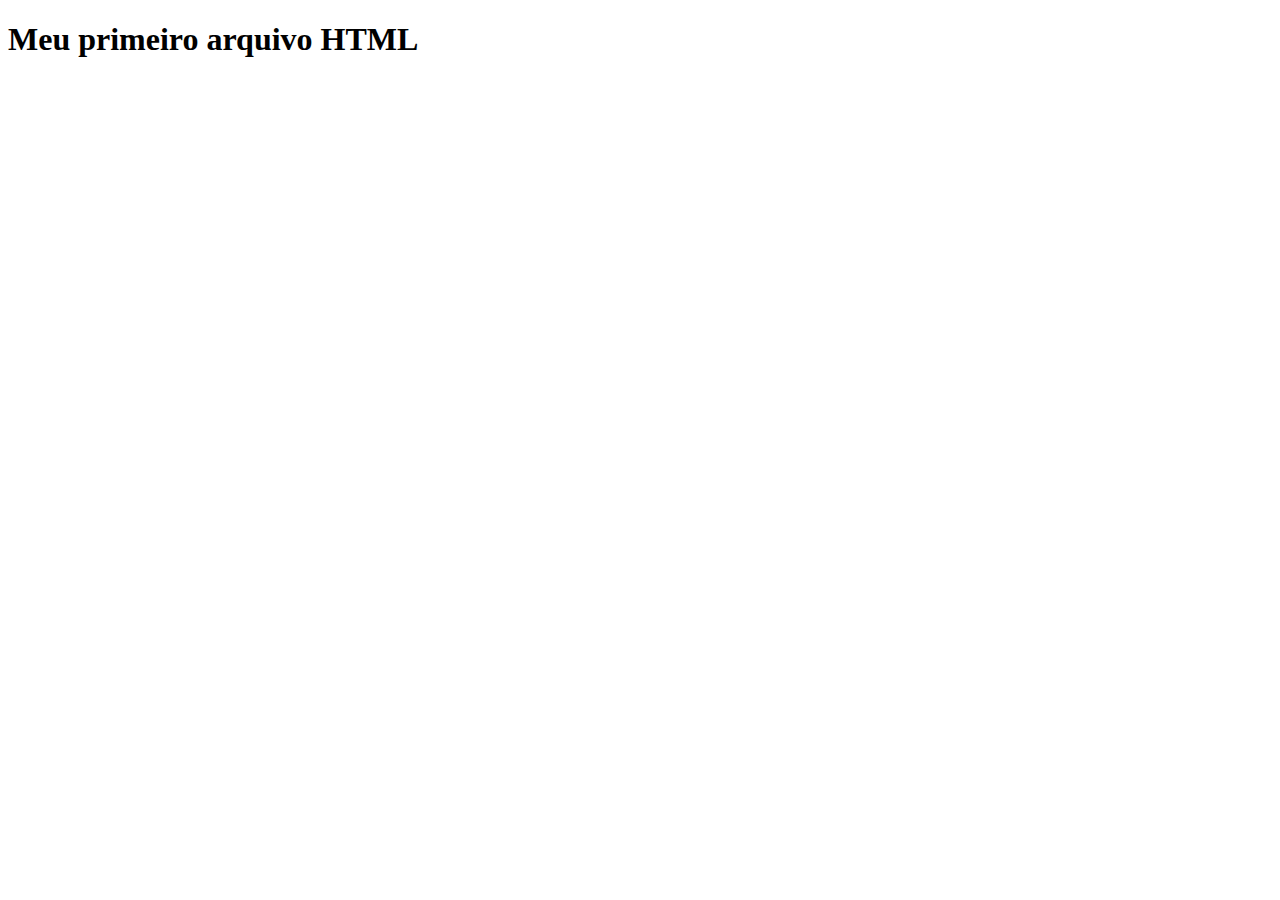
==== index.html @ b0b6281c "Create index.html" ====
<!DOCTYPE html>
<html lang="pt-br">
<head>
    <meta charset="UTF-8">
    <meta http-equiv="X-UA-Compatible" content="IE=edge">
    <meta name="viewport" content="width=device-width, initial-scale=1.0">
    <title>Document</title>
</head>
<body>
    <h1>Meu primeiro arquivo HTML</h1>
</body>
</html>
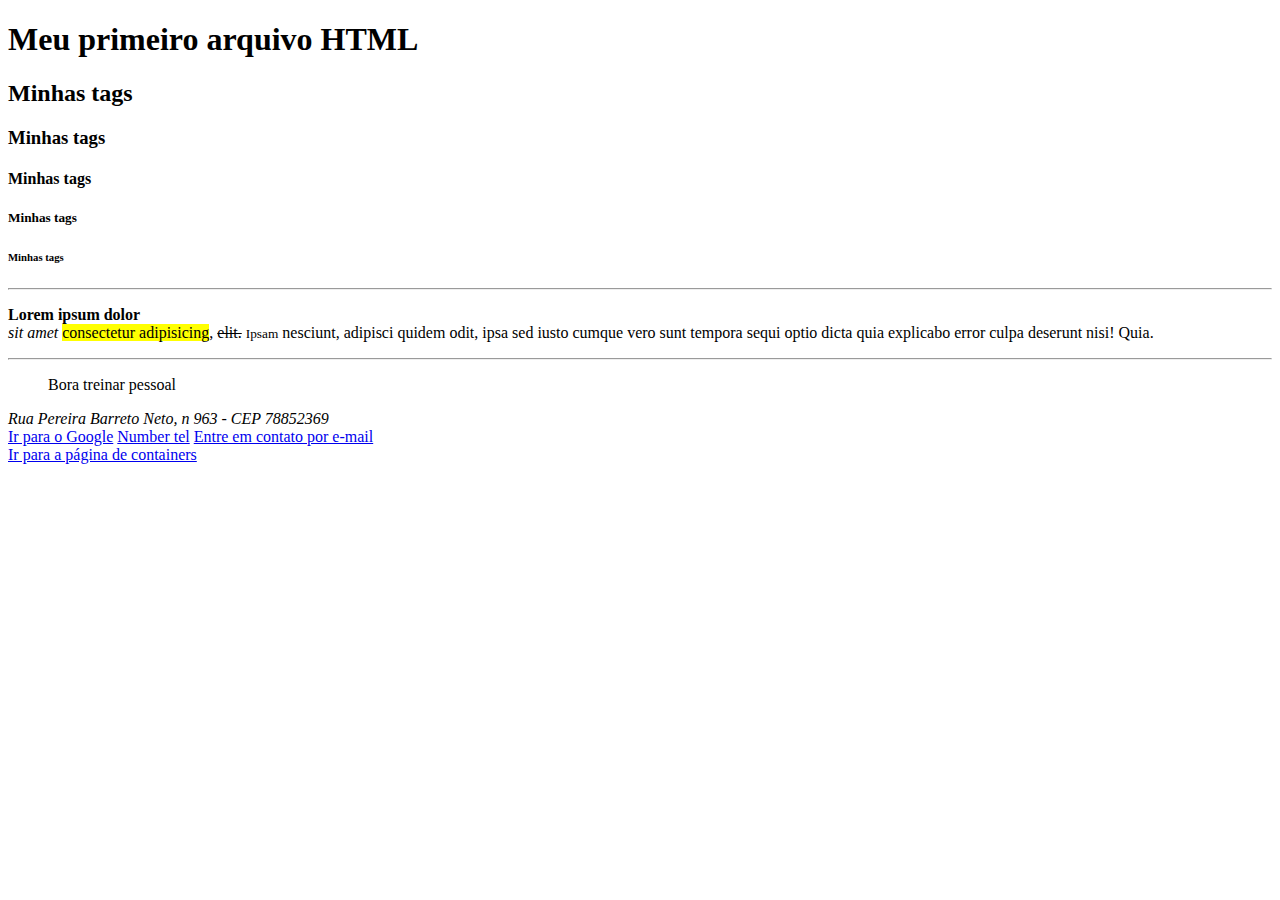
==== commit 77dbbdcf: "novo projeto" ====
--- a/index.html
+++ b/index.html
@@ -4,9 +4,32 @@
     <meta charset="UTF-8">
     <meta http-equiv="X-UA-Compatible" content="IE=edge">
     <meta name="viewport" content="width=device-width, initial-scale=1.0">
-    <title>Document</title>
+    <title>Teste das aulas</title>
 </head>
 <body>
     <h1>Meu primeiro arquivo HTML</h1>
+<h2>Minhas tags</h2>
+<h3>Minhas tags</h3>
+<h4>Minhas tags</h4>
+<h5>Minhas tags</h5>
+<h6>Minhas tags</h6>
+<hr>
+<p>
+<b>Lorem</b> <strong>ipsum dolor</strong> <br/>
+<i>sit</i> <em>amet</em> <mark>consectetur adipisicing</mark>,
+<del>elit.</del> <small>Ipsam</small> <span> nesciunt,</span> adipisci quidem odit, ipsa sed iusto cumque vero sunt tempora sequi optio dicta quia explicabo error culpa deserunt nisi! Quia.
+</p>
+<hr/>
+<blockquote>
+    Bora treinar pessoal
+</blockquote>
+<address>
+    Rua Pereira Barreto Neto, n 963 - CEP 78852369
+</address>
+<a href="https:google.com" title="Ir para a pesquisa">Ir para o Google</a>
+<a href="tel:112233" title="telefonar">Number tel</a>
+<a href="mailto:raaisilvaa@hotmail.com">Entre em contato por e-mail</a>
+<br>
+<a href="./containers.html">Ir para a página de containers</a>
 </body>
 </html>